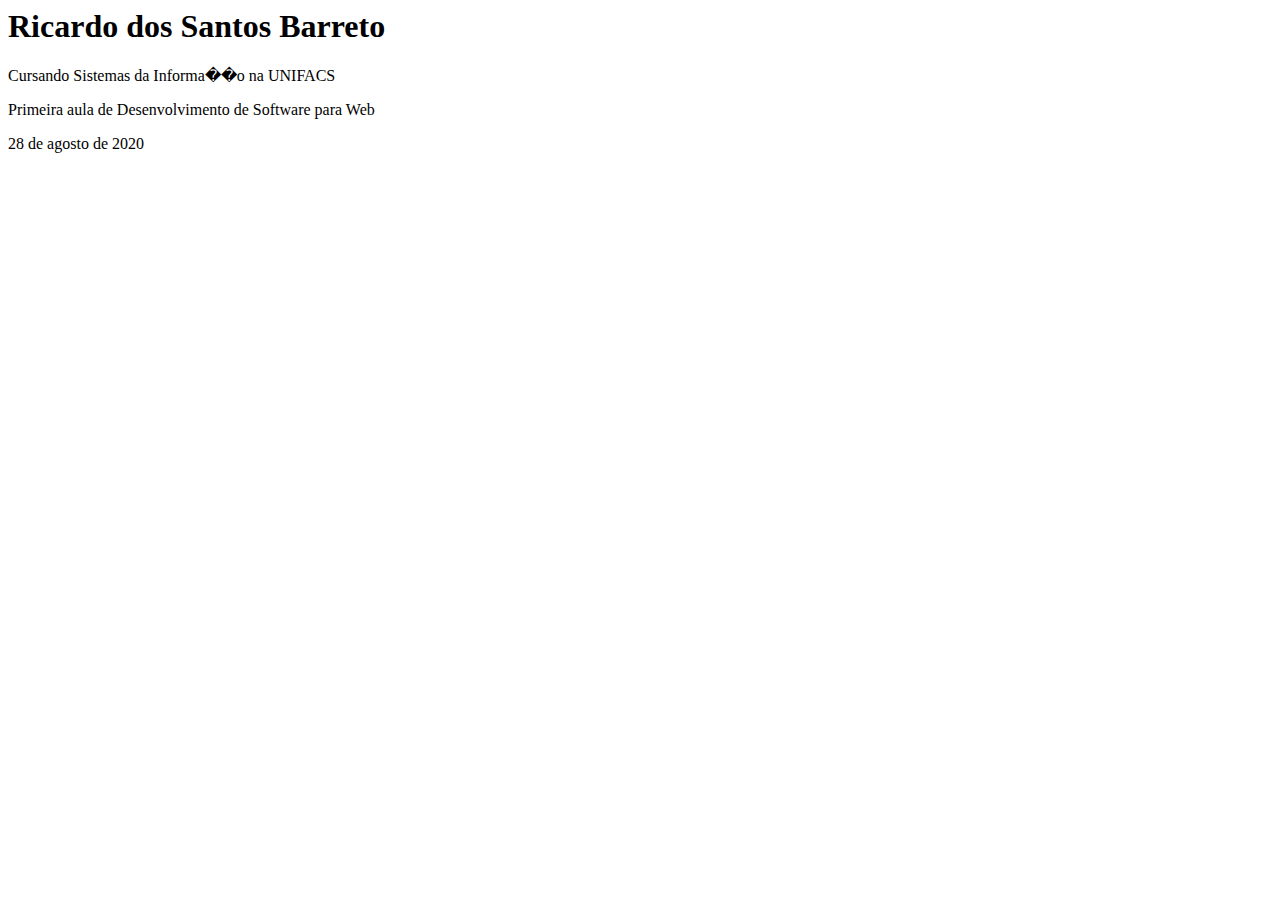
==== index.html @ 7fbdc4d3 "Add files via upload" ====
<html>
<body>
<h1>Ricardo dos Santos Barreto</h1>
<p>Cursando Sistemas da Informa��o na UNIFACS</p>
<p>Primeira aula de Desenvolvimento de Software para Web</p>
<p>28 de agosto de 2020</p>
</body>
</html>
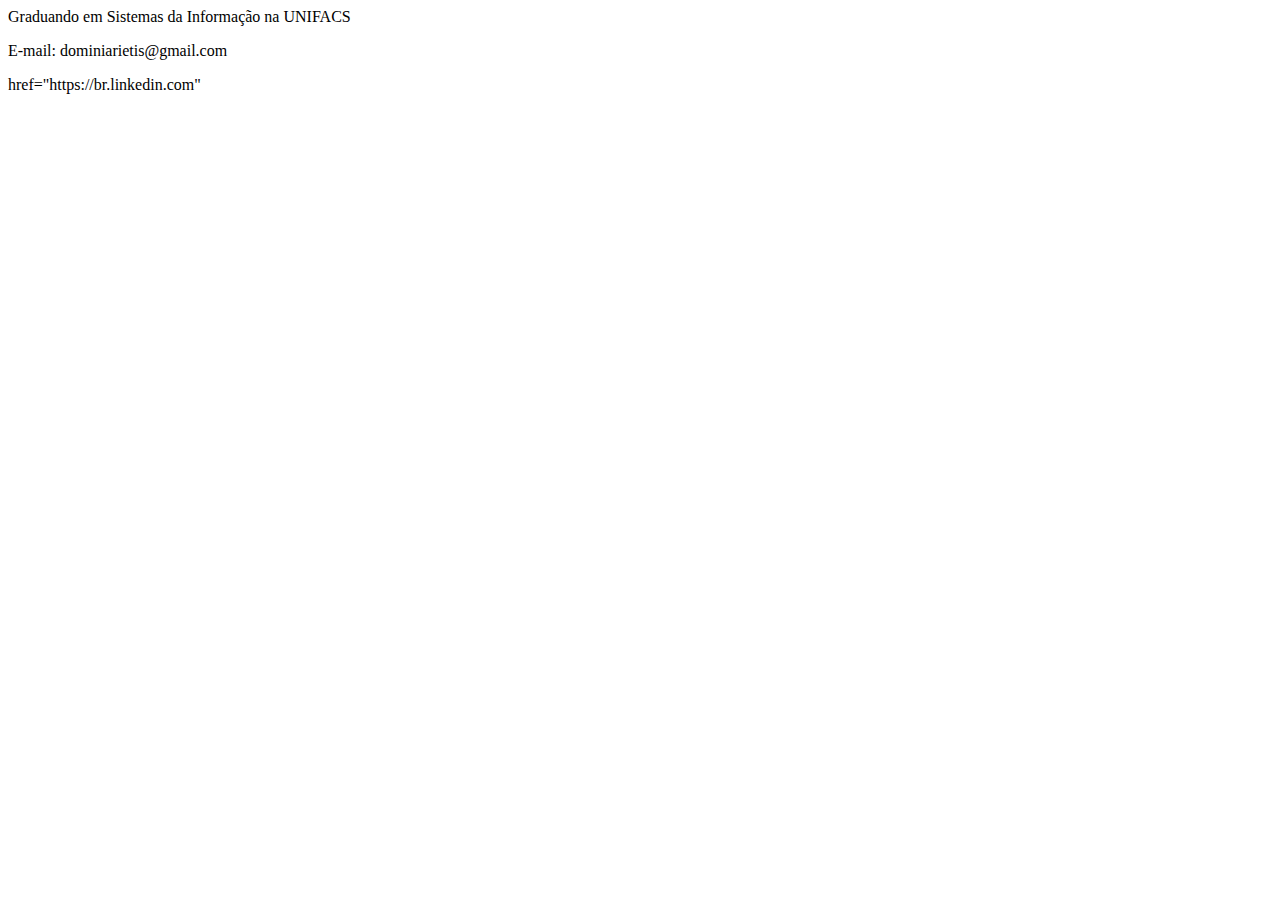
==== commit c24df052: "Update index.html" ====
--- a/index.html
+++ b/index.html
@@ -1,8 +1,11 @@
-<html>
-<body>
-<h1>Ricardo dos Santos Barreto</h1>
-<p>Cursando Sistemas da Informa��o na UNIFACS</p>
-<p>Primeira aula de Desenvolvimento de Software para Web</p>
-<p>28 de agosto de 2020</p>
+<html lang-"pt-br">
+<head>
+  <meta charset="utf-8">
+<title>Ricardo dos Santos Barreto</title>
+  </head>
+  <body>
+<p>Graduando em Sistemas da Informação na UNIFACS</p>
+<p>E-mail: dominiarietis@gmail.com</p>
+<a> href="https://br.linkedin.com"</a>
 </body>
-</html>+</html>
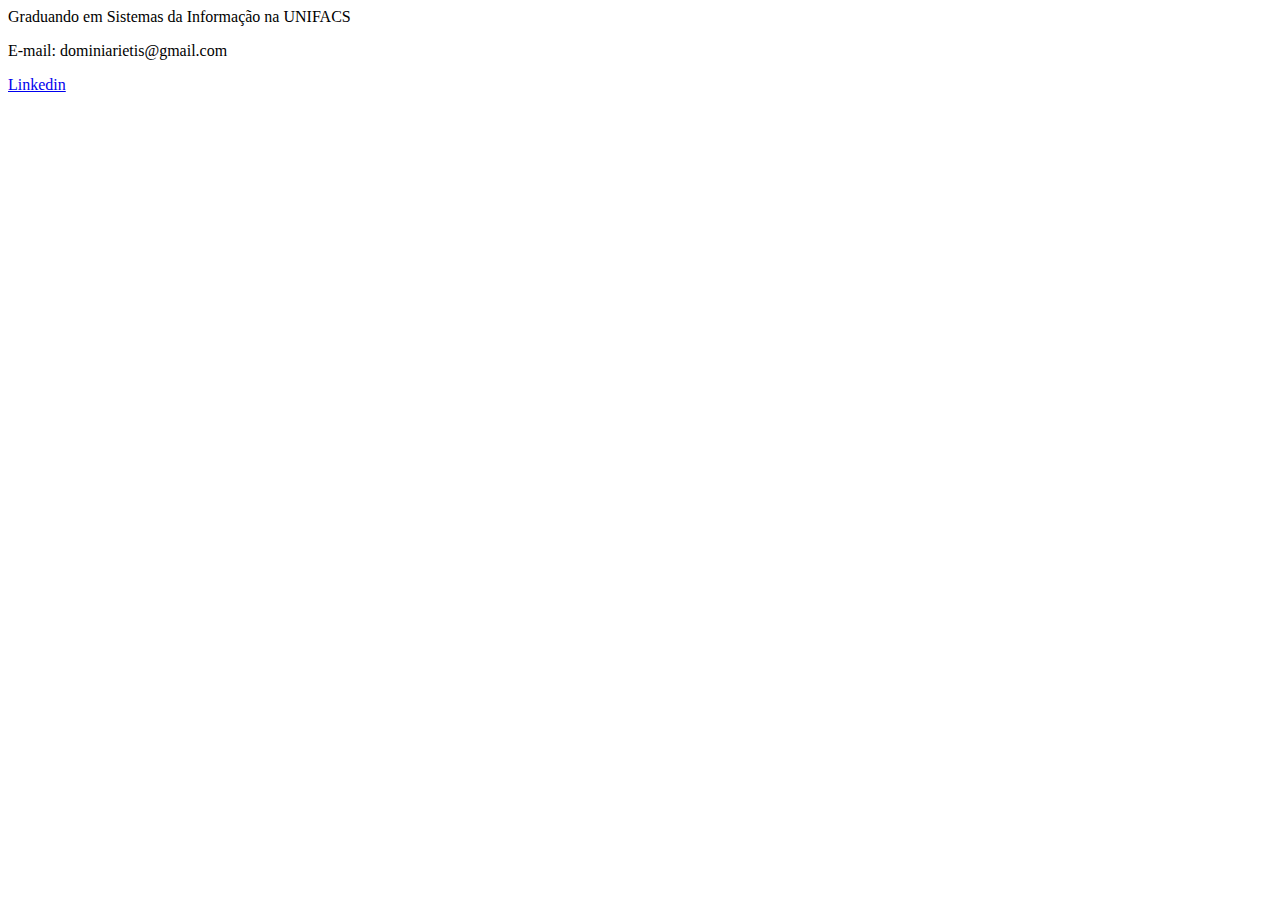
==== commit cbff4271: "Update index.html" ====
--- a/index.html
+++ b/index.html
@@ -1,4 +1,4 @@
-<html lang-"pt-br">
+<html lang="pt-br">
 <head>
   <meta charset="utf-8">
 <title>Ricardo dos Santos Barreto</title>
@@ -6,6 +6,6 @@
   <body>
 <p>Graduando em Sistemas da Informação na UNIFACS</p>
 <p>E-mail: dominiarietis@gmail.com</p>
-<a> href="https://br.linkedin.com"</a>
+<a href="https://br.linkedin.com">Linkedin</a>
 </body>
 </html>
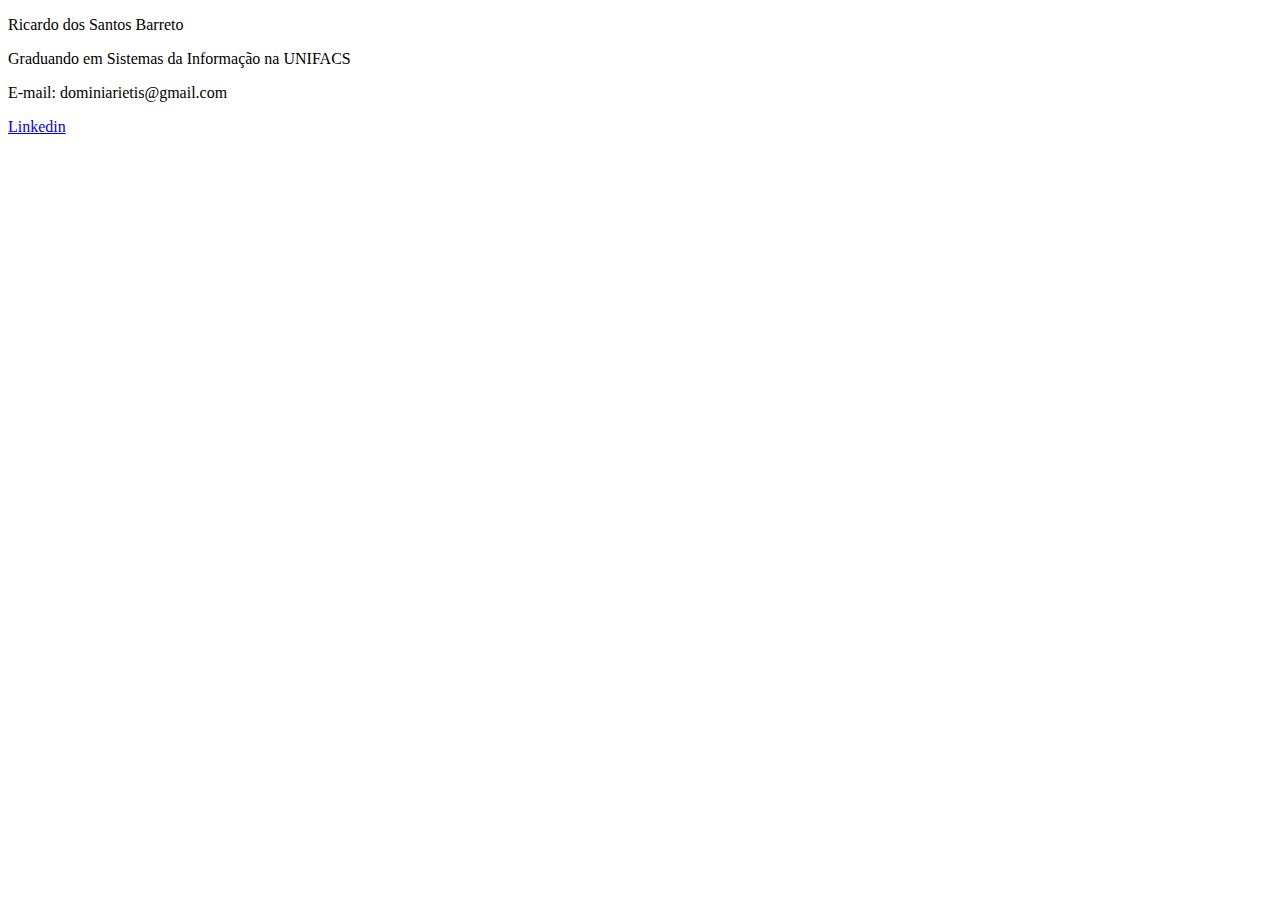
==== commit d9663da4: "Update index.html" ====
--- a/index.html
+++ b/index.html
@@ -1,7 +1,8 @@
+<!DOCTYPE html>
 <html lang="pt-br">
 <head>
   <meta charset="utf-8">
-<title>Ricardo dos Santos Barreto</title>
+<p>Ricardo dos Santos Barreto</p>
   </head>
   <body>
 <p>Graduando em Sistemas da Informação na UNIFACS</p>
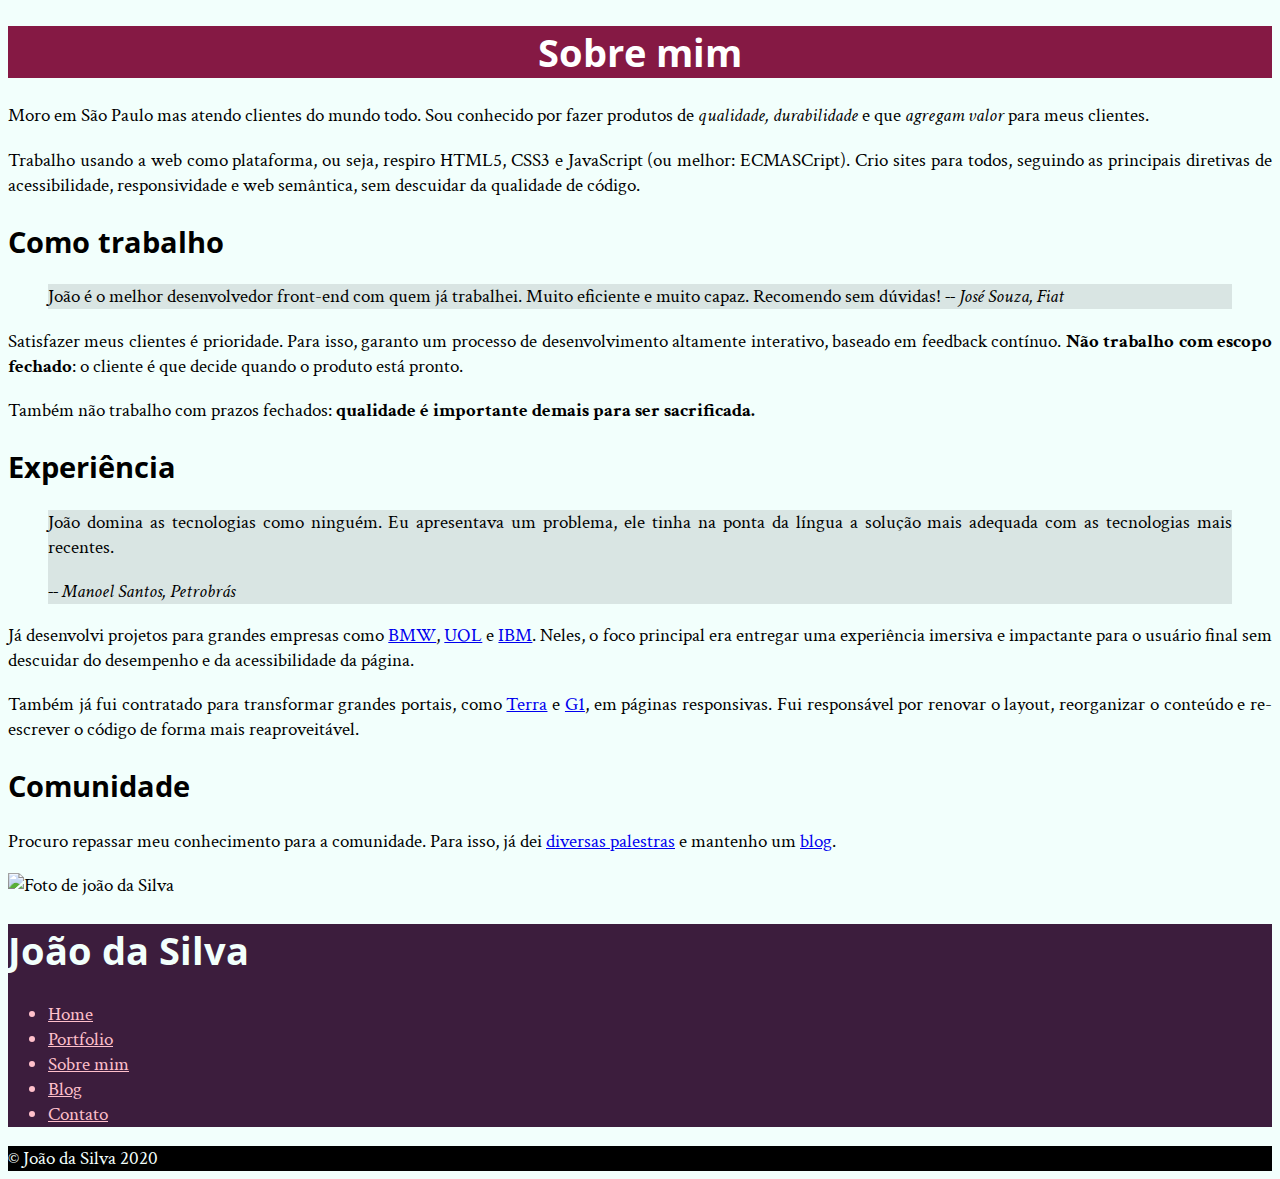
==== commit 89373c72: "Add files via upload" ====
--- a/index.html
+++ b/index.html
@@ -1,12 +1,80 @@
 <!DOCTYPE html>
-<html lang="pt-br">
+<html lang-"pt-br">
 <head>
-  <meta charset="utf-8">
-<p>Ricardo dos Santos Barreto</p>
-  </head>
-  <body>
-<p>Graduando em Sistemas da Informação na UNIFACS</p>
-<p>E-mail: dominiarietis@gmail.com</p>
-<a href="https://br.linkedin.com">Linkedin</a>
-</body>
-</html>
+<meta charset="utf-8">
+<title>Biografia - Joao da Silva</title>
+<link rel="icon" href="favicon.png">
+<link rel="stylesheet" href="site.css">
+<link rel="stylesheet" href="https://fonts.googleapis.com/css2?family=Crimson+Text&display=swap" >
+<link rel="stylesheet" href="https://fonts.googleapis.com/css2?family=Crimson+Text&family=Open+Sans+Condensed:wght@300&display=swap" >
+
+</head>
+
+<body>
+
+	<main>
+
+<h1>Sobre mim</h1>
+
+<p>Moro em São Paulo mas atendo clientes do mundo todo. Sou conhecido por fazer 
+produtos de <em>qualidade, durabilidade</em> e que <em>agregam valor</em> para meus clientes.</p>
+
+<p>Trabalho usando a web como plataforma, ou seja, respiro HTML5, CSS3 e 
+JavaScript (ou melhor: ECMASCript). Crio sites para todos, seguindo as 
+principais diretivas de acessibilidade, responsividade e web semântica, sem descuidar da qualidade de código.</p>
+
+<h2>Como trabalho</h2>
+<blockquote>
+<p>João é o melhor desenvolvedor front-end com quem já trabalhei. Muito eficiente e muito capaz. Recomendo sem dúvidas!</a>
+   <cite> -- José Souza, Fiat</cite>
+</blockquote>
+<p>Satisfazer meus clientes é prioridade. Para isso, garanto um processo de 
+desenvolvimento altamente interativo, baseado em feedback contínuo. <strong>Não trabalho 
+com escopo fechado</strong>: o cliente é que decide quando o produto está pronto.</p>
+
+<p>Também não trabalho com prazos fechados: <strong>qualidade é importante demais para ser sacrificada.</strong></p>
+
+<h2>Experiência</h2>
+<blockquote>
+<p>João domina as tecnologias como ninguém. Eu apresentava um problema, ele tinha na ponta da língua a solução mais
+ adequada com as tecnologias mais recentes.</p>
+    <cite>-- Manoel Santos, Petrobrás</cite>
+	</blockquote>
+
+<p>Já desenvolvi projetos para grandes empresas como <a href="https://www.bmw.com/en/index.html">BMW</a>, <a href="https://www.uol.com.br/">UOL</a> e 
+<a href="https://www.ibm.com/br-pt">IBM</a>. Neles, o 
+foco principal era entregar uma experiência imersiva e impactante para o usuário 
+final sem descuidar do desempenho e da acessibilidade da página.</p>
+
+<p>Também já fui contratado para transformar grandes portais, como <a href="https://www.terra.com.br">Terra</a> e <a href="https://g1.globo.com">G1</a>,
+ em páginas responsivas. Fui responsável por renovar o layout, reorganizar o 
+ conteúdo e re-escrever o código de forma mais reaproveitável.</p>
+
+<h2>Comunidade</h2>
+
+<p>Procuro repassar meu conhecimento para a comunidade. Para isso, já dei
+ <a href="portfolio.html">diversas palestras</a> e mantenho um <a href="blog.html">blog</a>.</p>
+  </main>
+ <img src="eu.jpg" alt="Foto de joão da Silva">
+ 
+ <aside>
+	<h1>João da Silva</h1>
+	<nav>
+		<ul>
+			 <li><a href="index.html">Home</a></li>
+			 <li><a href="portfolio.html">Portfolio</a></li>
+			 <li><a href="index.html">Sobre mim</a></li>
+			 <li><a href="blog.html">Blog</a></li>
+			 <li><a href="contato.html">Contato</a></li>
+		</ul>
+	</nav>
+</aside>
+
+ <footer>
+	&copy; João da Silva 2020
+</footer>
+
+ </body>
+ </html>
+ 
+ 
--- a/site.css
+++ b/site.css
@@ -0,0 +1,48 @@
+body {
+	font-family: "Crimson text" , "Times New Roman", serif;
+	background-color: #F2FFFC;
+	font-size: 120%;
+}
+
+
+h1, h2 { 
+
+font-family: "open Sans Condensed","Arial", sans-serif;
+}
+
+
+main h1 {
+	text-align: center;
+	background-color: #851944;
+	color: #FFF;
+}
+	
+	
+p  {
+		text-align: justify;
+		
+}
+
+blockquote {
+	
+	background-color: #D9E5E3;
+}
+	
+aside {
+	
+ background-color: #3C1D3D;
+ color: #F2FFFC;
+ 
+}
+
+footer {
+ background-color: #000;
+ color: #F2FFFC;
+}
+
+ul {
+ color: pink;
+}
+ul li a {
+ color: inherit;
+}
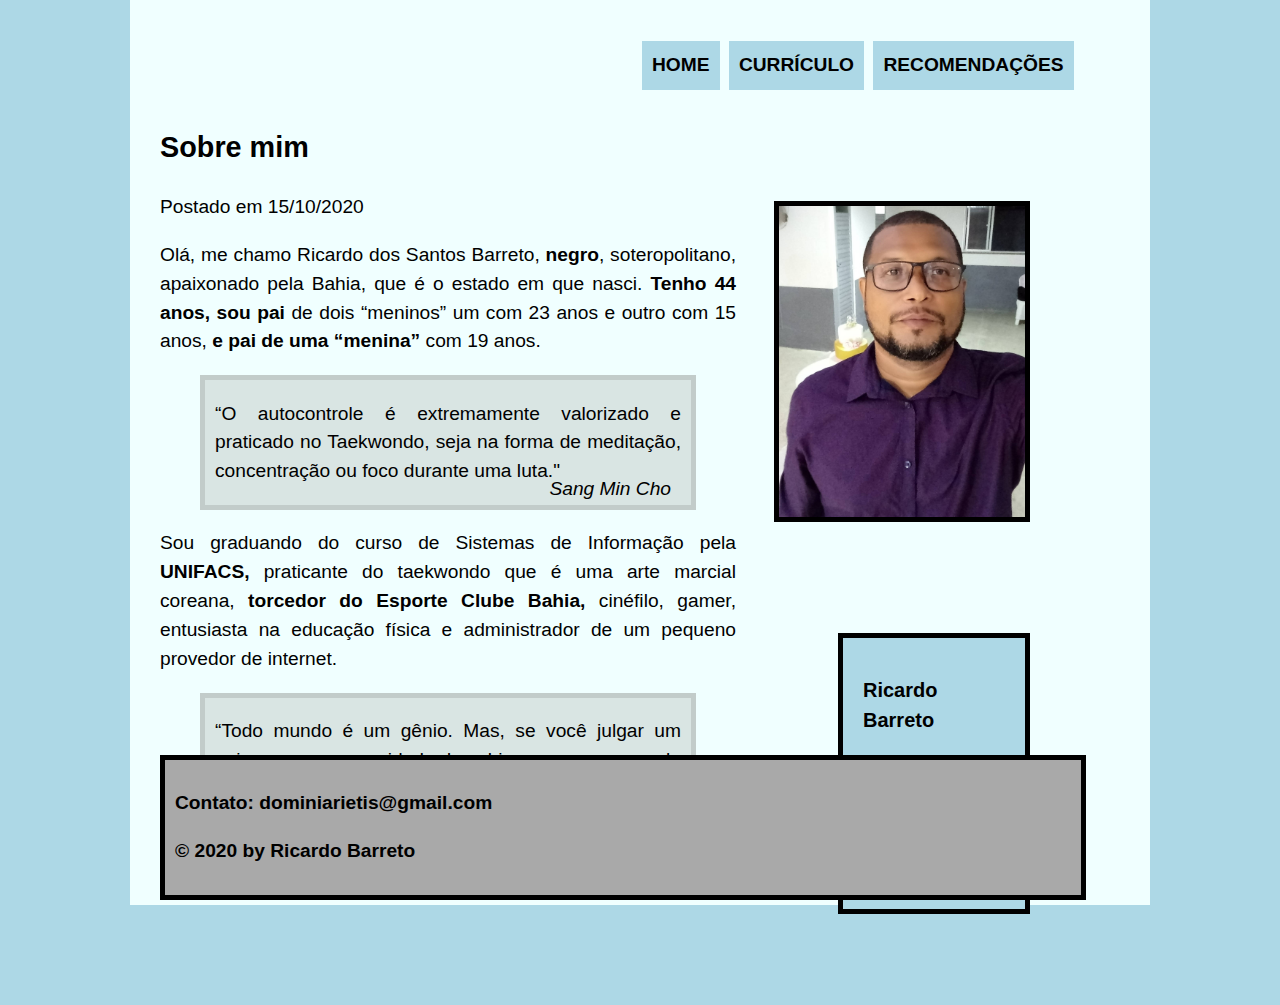
==== commit cd9a7145: "Add files via upload" ====
--- a/index.html
+++ b/index.html
@@ -1,80 +1,97 @@
 <!DOCTYPE html>
-<html lang-"pt-br">
+
+<html lang="pt-br">
+
 <head>
-<meta charset="utf-8">
-<title>Biografia - Joao da Silva</title>
-<link rel="icon" href="favicon.png">
-<link rel="stylesheet" href="site.css">
-<link rel="stylesheet" href="https://fonts.googleapis.com/css2?family=Crimson+Text&display=swap" >
-<link rel="stylesheet" href="https://fonts.googleapis.com/css2?family=Crimson+Text&family=Open+Sans+Condensed:wght@300&display=swap" >
+
+    <meta charset="utf-8">
+    <title>Biografia - Ricardo Barreto</title>
+    <link rel="stylesheet" href="estilo.css" />
+    <link rel="icon" href="favicon.png">
+    <meta name="viewport" content="width=device-width, initial-scale=1, shrink-to-fit=no">
 
 </head>
 
+
 <body>
 
-	<main>
 
-<h1>Sobre mim</h1>
+    <article class="interface">
 
-<p>Moro em São Paulo mas atendo clientes do mundo todo. Sou conhecido por fazer 
-produtos de <em>qualidade, durabilidade</em> e que <em>agregam valor</em> para meus clientes.</p>
 
-<p>Trabalho usando a web como plataforma, ou seja, respiro HTML5, CSS3 e 
-JavaScript (ou melhor: ECMASCript). Crio sites para todos, seguindo as 
-principais diretivas de acessibilidade, responsividade e web semântica, sem descuidar da qualidade de código.</p>
+        <header>
+            <nav id="menu">
+                <h1> Menu Principal</h1>
+                <ul type="disc">
+                    <li><a href="index.html">Home</a></li>
+                    <li><a href="curriculo.html">Currículo</a></li>
+                    <li><a href="recomendacoes.html">Recomendações</a></li>
+                </ul>
+            </nav>
 
-<h2>Como trabalho</h2>
-<blockquote>
-<p>João é o melhor desenvolvedor front-end com quem já trabalhei. Muito eficiente e muito capaz. Recomendo sem dúvidas!</a>
-   <cite> -- José Souza, Fiat</cite>
-</blockquote>
-<p>Satisfazer meus clientes é prioridade. Para isso, garanto um processo de 
-desenvolvimento altamente interativo, baseado em feedback contínuo. <strong>Não trabalho 
-com escopo fechado</strong>: o cliente é que decide quando o produto está pronto.</p>
+        </header>
 
-<p>Também não trabalho com prazos fechados: <strong>qualidade é importante demais para ser sacrificada.</strong></p>
+        <section>
 
-<h2>Experiência</h2>
-<blockquote>
-<p>João domina as tecnologias como ninguém. Eu apresentava um problema, ele tinha na ponta da língua a solução mais
- adequada com as tecnologias mais recentes.</p>
-    <cite>-- Manoel Santos, Petrobrás</cite>
-	</blockquote>
 
-<p>Já desenvolvi projetos para grandes empresas como <a href="https://www.bmw.com/en/index.html">BMW</a>, <a href="https://www.uol.com.br/">UOL</a> e 
-<a href="https://www.ibm.com/br-pt">IBM</a>. Neles, o 
-foco principal era entregar uma experiência imersiva e impactante para o usuário 
-final sem descuidar do desempenho e da acessibilidade da página.</p>
+            <h2>Sobre mim</h2>
+            <time datetime="2020-10-15">Postado em 15/10/2020</time>
 
-<p>Também já fui contratado para transformar grandes portais, como <a href="https://www.terra.com.br">Terra</a> e <a href="https://g1.globo.com">G1</a>,
- em páginas responsivas. Fui responsável por renovar o layout, reorganizar o 
- conteúdo e re-escrever o código de forma mais reaproveitável.</p>
+            <p>Olá, me chamo Ricardo dos Santos Barreto, <strong> negro</strong>, soteropolitano,
+                apaixonado pela Bahia, que é o estado em que nasci. <strong>Tenho 44 anos, sou pai </strong>de dois
+                “meninos” um com 23 anos e outro com 15 anos, <strong>e pai de uma “menina”</strong> com 19 anos.</p>
 
-<h2>Comunidade</h2>
 
-<p>Procuro repassar meu conhecimento para a comunidade. Para isso, já dei
- <a href="portfolio.html">diversas palestras</a> e mantenho um <a href="blog.html">blog</a>.</p>
-  </main>
- <img src="eu.jpg" alt="Foto de joão da Silva">
- 
- <aside>
-	<h1>João da Silva</h1>
-	<nav>
-		<ul>
-			 <li><a href="index.html">Home</a></li>
-			 <li><a href="portfolio.html">Portfolio</a></li>
-			 <li><a href="index.html">Sobre mim</a></li>
-			 <li><a href="blog.html">Blog</a></li>
-			 <li><a href="contato.html">Contato</a></li>
-		</ul>
-	</nav>
-</aside>
+            <blockquote>
 
- <footer>
-	&copy; João da Silva 2020
-</footer>
+                <p>“O autocontrole é extremamente valorizado e praticado no Taekwondo,
+                    seja na forma de meditação, concentração ou foco durante uma luta."</p>
 
- </body>
- </html>
- 
- 
+                <cite>Sang Min Cho</cite>
+
+            </blockquote>
+
+            <p>Sou graduando do curso de Sistemas de Informação pela <strong>UNIFACS,</strong>
+                praticante do taekwondo que é uma arte marcial coreana,<strong> torcedor do Esporte
+                    Clube Bahia,</strong> cinéfilo, gamer, entusiasta na educação física e administrador de um pequeno
+                provedor de internet.</p>
+
+
+            <blockquote>
+
+                <P>“Todo mundo é um gênio. Mas, se você julgar um peixe por sua capacidade de subir
+                    em uma arvore, ele vai gastar toda sua vida acreditando que é estúpido.”</P>
+
+                <cite>Albert Einstein</cite>
+
+            </blockquote>
+
+
+
+            <img class="fotoprincipal" src="principal.jpg" alt="Foto de Ricardo Barreto">
+
+            <aside>
+                <h2>Ricardo Barreto</h2>
+                <nav class="redesSociais">
+                    <ul>
+                        <li><a href="https://www.instagram.com/rick_soteropolitano/" Target="_blank">Instagram</a></li>
+                        <li><a href="https://github.com/dominiarietis" Target="_blank">Github</a></li>
+                        <li><a href="https://www.linkedin.com/in/ricardo-barreto-ab0a9b10a/"
+                                Target="_blank">Linkedin</a></li>
+                        <li><a href="https://twitter.com/Dominiarietis1" Target="_blank">Twitter</a></li>
+                    </ul>
+                </nav>
+            </aside>
+
+        </section>
+        <br>
+        <footer class="rodapePagina">
+
+            <p><strong>Contato: dominiarietis@gmail.com</strong></p>
+
+            <p><strong> &copy; 2020 by Ricardo Barreto</strong></p>
+
+        </footer>
+
+    </article>
+</body>--- a/estilo.css
+++ b/estilo.css
@@ -0,0 +1,179 @@
+
+@charset "utf-8" ;
+
+html {
+    position: relative;
+    min-height: 100%;
+}
+
+
+h1, h2, p{
+
+    font-family: 'Arial', sans-serif;
+    text-align: justify;
+}
+
+    /*formatação body*/
+
+body{
+    font-family: 'Arial', sans-serif;
+    background-color: lightblue;
+    font-size: 120%;
+    line-height: 1.5;
+    margin: 0 0 100px; /* altura do footer */
+    }
+
+    /*formatação da interface*/
+
+.interface{
+    min-height:100%;
+    height: 80%;
+    width: 75%;
+    background-color: azure;
+    margin: auto;
+    padding: 30px ;
+
+}
+section{
+
+    width: 60%;
+    margin-top: 10%;
+   
+}
+
+
+blockquote{
+text-align: justify;
+background-color: #D9E5E3 ;
+border: 5px solid #C2CCCA;
+box-sizing: border-box;
+padding: 0px 10px 0px 10px;
+}
+
+cite{
+    margin: -30px 10px 20px 10px;
+        font-style: italic;
+        float: right;
+
+
+}
+
+    /* Formatação do menu */
+
+nav#menu{
+
+        display: block;
+}
+
+
+nav#menu ul {
+
+list-style: none;
+text-transform: uppercase;
+position: absolute;
+top: 20px;
+left: 600px;
+
+}
+
+nav#menu li{
+    position: relative;
+    font-weight: bold;
+    display: inline-block;
+    background-color: lightblue;
+    padding: 10px;
+    margin: 2px;
+    transition: background-color 1s;
+    
+}
+nav#menu li:hover{
+
+    background-color: #606060;
+
+}
+
+nav#menu h1{
+
+    display: none;
+}
+
+nav#menu a {
+    color:#000000;
+    text-decoration: none;
+   
+}
+
+nav#menu a:hover{
+    color:#ffffff;
+
+}
+
+    /*formatação da foto repulsivo*/
+
+.fotoprincipal{
+position: absolute;
+top: 20%;
+width: 20%;
+right: 250px;
+box-sizing: border-box;
+border: 5px solid black;
+border-bottom: 5px solid black;
+}
+
+
+aside{
+top: 63%;
+background-color: lightblue;
+color:black;
+box-sizing: border-box;
+border: 5px solid black;
+border-bottom: 5px solid black;
+padding: 20px;
+position: absolute;
+width: 15%;
+right: 250px;
+margin-bottom: 170px;
+
+}
+aside h2{
+
+font-size: 20px;
+margin-bottom: 10px;
+
+}
+
+/*links redes sociais*/
+
+.redesSociais li{
+    text-transform: lowercase;
+    
+    }
+
+ul {
+    color:black;
+   }
+   ul li a {
+    color: inherit;
+   }
+
+
+/*rodapé*/
+.rodapePagina{
+border: 5px solid black;;
+background-color: darkgrey;
+padding: 10px;
+position: fixed;
+margin: 50px 5px 0px 0px;
+width: 70%;
+bottom:0;
+}
+
+
+/*carousel- pag recomendacoes*/
+
+.meucarousel{
+width: 100%;
+margin-bottom: 100px;
+margin-left: 50px;
+
+}
